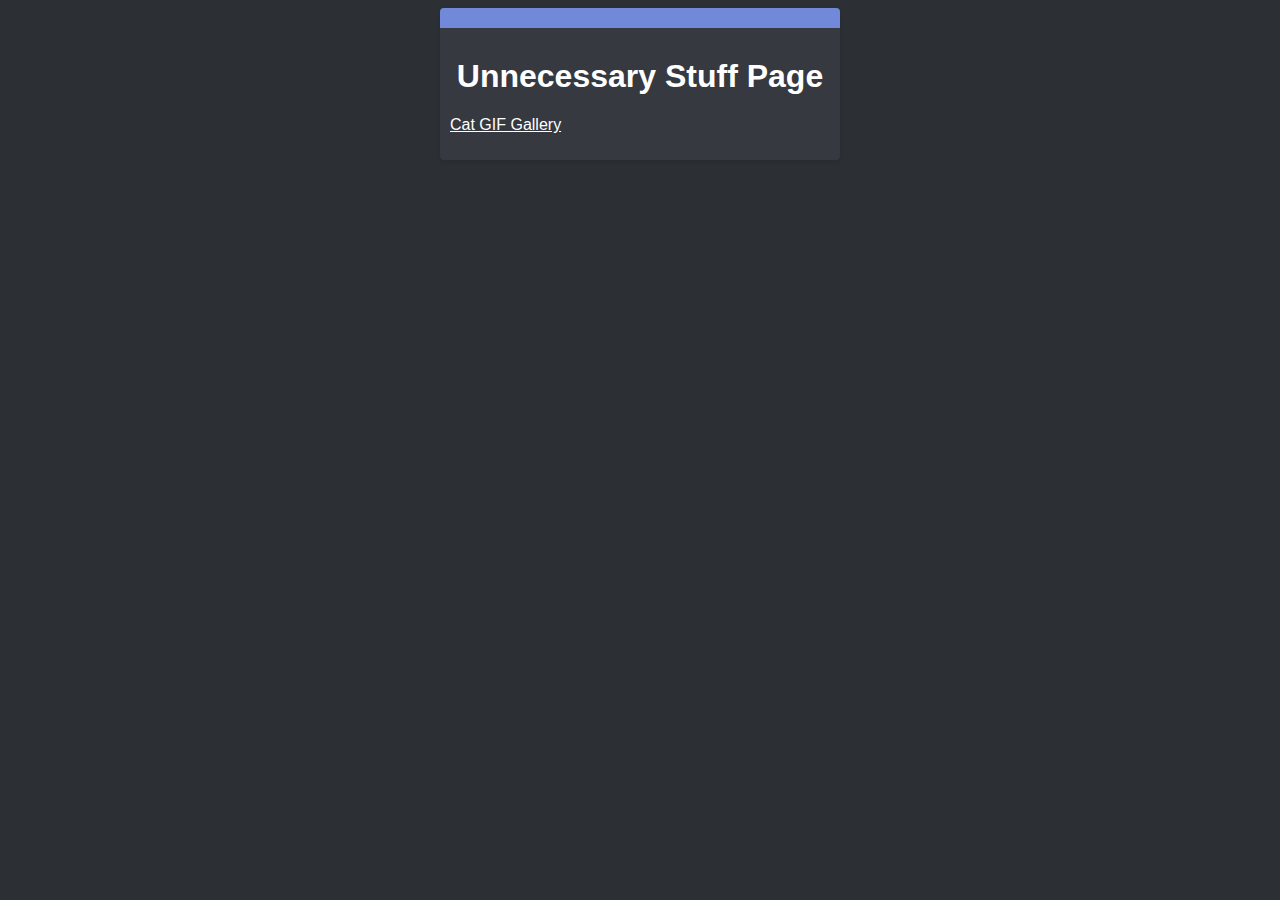
==== index.html @ c6243cfb "Create index.html" ====
<!DOCTYPE html>
<html>
<head>
  <title>Unnecessary Stuff Page</title>
</head>
<body style="background-color: #2C2F33; color: #FFFFFF; font-family: Arial, sans-serif;">

  <div style="background-color: #36393F; max-width: 400px; margin: 0 auto; border-radius: 4px; box-shadow: 0 2px 4px rgba(0, 0, 0, 0.1); overflow: hidden;">
    <div style="background-color: #7289DA; height: 20px;"></div>
    <div style="padding: 10px;">
      <h1 style="text-align: center; margin-top: 20px;">Unnecessary Stuff Page</h1>
      <ul style="list-style-type: none; padding: 0; margin-top: 20px;">
        <li><a href="https://wooly2.github.io/cats/cats.html" style="color: #FFFFFF;">Cat GIF Gallery</a></li>
      </ul>
    </div>
  </div>

</body>
</html>
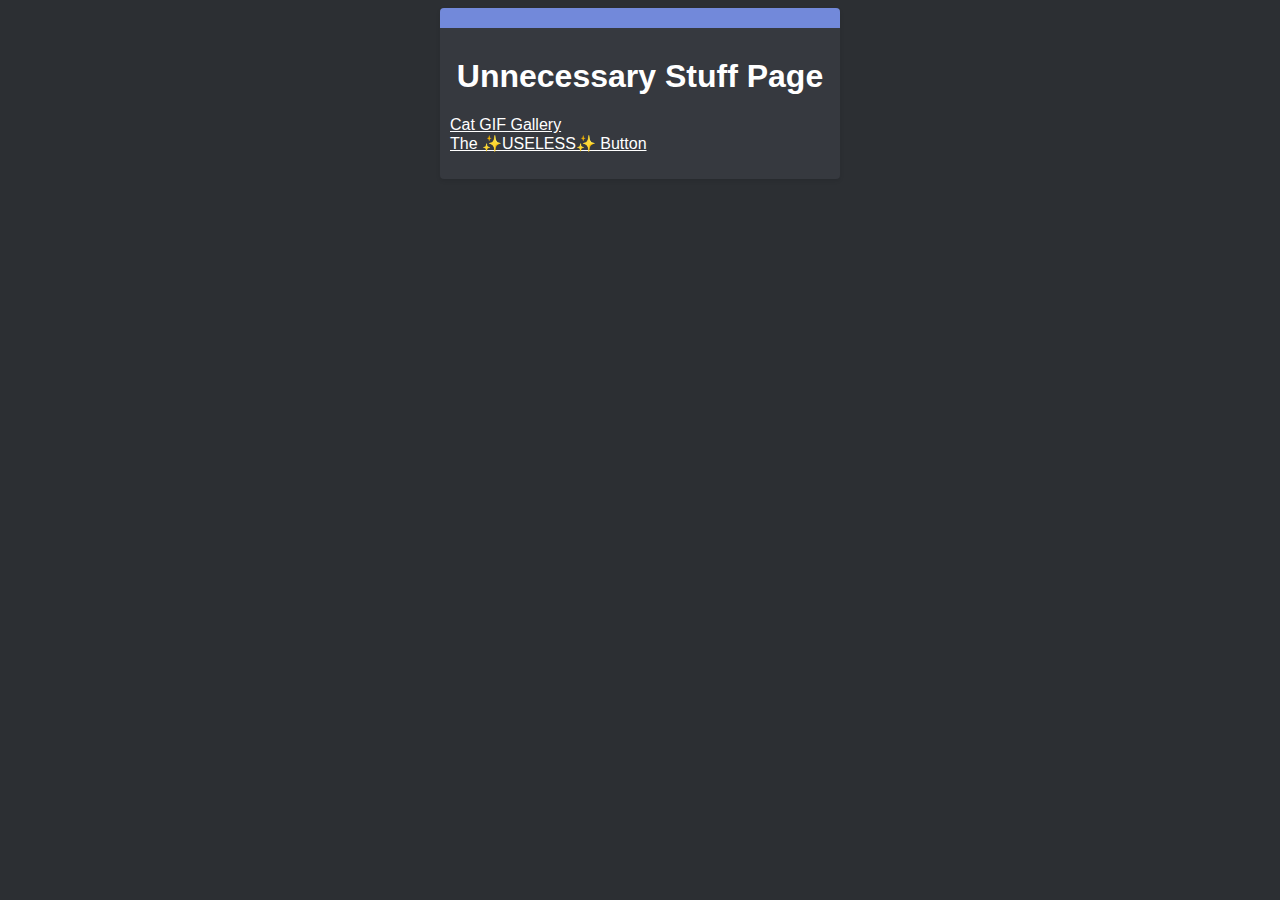
==== commit f264915d: "Update index.html" ====
--- a/index.html
+++ b/index.html
@@ -10,7 +10,8 @@
     <div style="padding: 10px;">
       <h1 style="text-align: center; margin-top: 20px;">Unnecessary Stuff Page</h1>
       <ul style="list-style-type: none; padding: 0; margin-top: 20px;">
-        <li><a href="https://wooly2.github.io/cats/cats.html" style="color: #FFFFFF;">Cat GIF Gallery</a></li>
+        <li><a href="https://wooly2.github.io/cats/" style="color: #FFFFFF;">Cat GIF Gallery</a></li>
+        <li><a href="https://wooly2.github.io/Useless-Button/" style="color: #FFFFFF;">The ✨USELESS✨ Button</a></li>
       </ul>
     </div>
   </div>
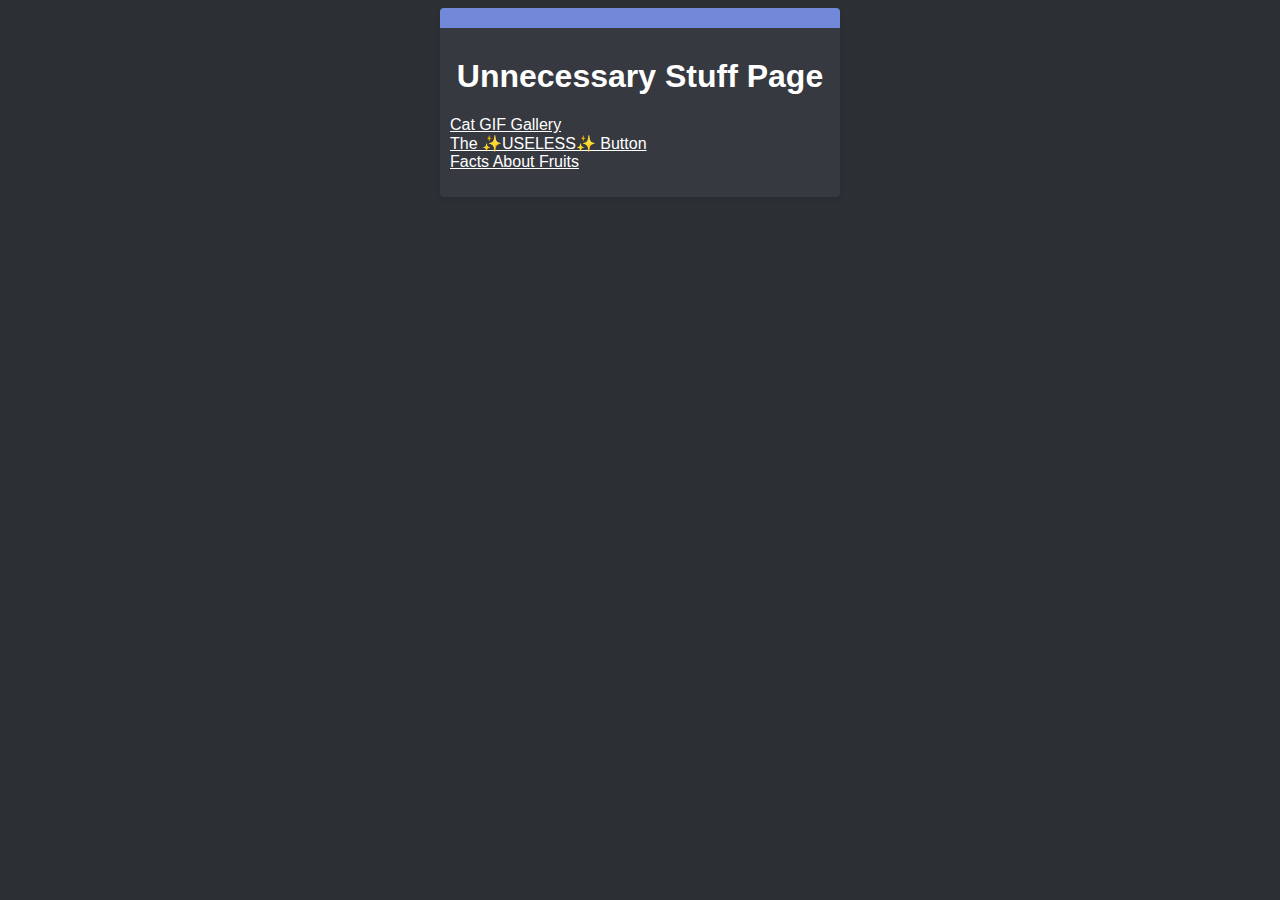
==== commit d4ce9324: "Update index.html" ====
--- a/index.html
+++ b/index.html
@@ -11,7 +11,8 @@
       <h1 style="text-align: center; margin-top: 20px;">Unnecessary Stuff Page</h1>
       <ul style="list-style-type: none; padding: 0; margin-top: 20px;">
         <li><a href="https://wooly2.github.io/cats/" style="color: #FFFFFF;">Cat GIF Gallery</a></li>
-        <li><a href="https://wooly2.github.io/Useless-Button/" style="color: #FFFFFF;">The ✨USELESS✨ Button</a></li>
+        <li><a href="https://wooly2.github.io/useless-button/" style="color: #FFFFFF;">The ✨USELESS✨ Button</a></li>
+        <li><a href="https://wooly2.github.io/fruit-facts/" style="color: #FFFFFF;">Facts About Fruits</a></li>
       </ul>
     </div>
   </div>
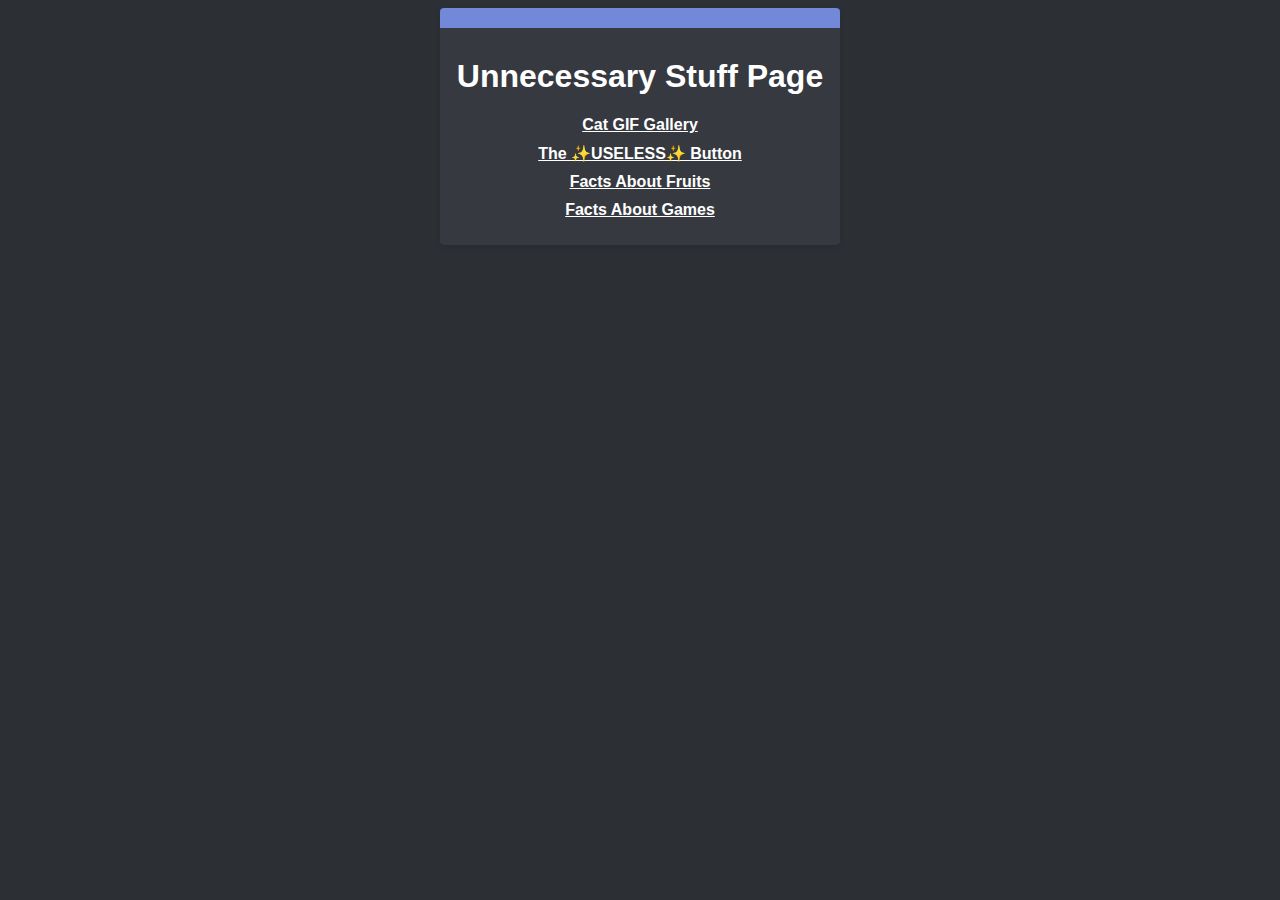
==== commit 5c5f2833: "Update index.html" ====
--- a/index.html
+++ b/index.html
@@ -1,7 +1,7 @@
-<!DOCTYPE html>
 <html>
 <head>
   <title>Unnecessary Stuff Page</title>
+  <link rel="icon" href="[data-uri]">
 </head>
 <body style="background-color: #2C2F33; color: #FFFFFF; font-family: Arial, sans-serif;">
 
@@ -9,10 +9,11 @@
     <div style="background-color: #7289DA; height: 20px;"></div>
     <div style="padding: 10px;">
       <h1 style="text-align: center; margin-top: 20px;">Unnecessary Stuff Page</h1>
-      <ul style="list-style-type: none; padding: 0; margin-top: 20px;">
-        <li><a href="https://wooly2.github.io/cats/" style="color: #FFFFFF;">Cat GIF Gallery</a></li>
-        <li><a href="https://wooly2.github.io/useless-button/" style="color: #FFFFFF;">The ✨USELESS✨ Button</a></li>
-        <li><a href="https://wooly2.github.io/fruit-facts/" style="color: #FFFFFF;">Facts About Fruits</a></li>
+      <ul style="list-style-type: none; padding: 0; margin-top: 20px; text-align: center;">
+        <li><a href="https://wooly2.github.io/cats/" style="color: #FFFFFF; font-weight: bold; margin-bottom: 10px; display: block;">Cat GIF Gallery</a></li>
+        <li><a href="https://wooly2.github.io/useless-button/" style="color: #FFFFFF; font-weight: bold; margin-bottom: 10px; display: block;">The ✨USELESS✨ Button</a></li>
+        <li><a href="https://wooly2.github.io/fruit-facts/" style="color: #FFFFFF; font-weight: bold; margin-bottom: 10px; display: block;">Facts About Fruits</a></li>
+        <li><a href="https://wooly2.github.io/game-facts/" style="color: #FFFFFF; font-weight: bold; margin-bottom: 10px; display: block;">Facts About Games</a></li>
       </ul>
     </div>
   </div>
